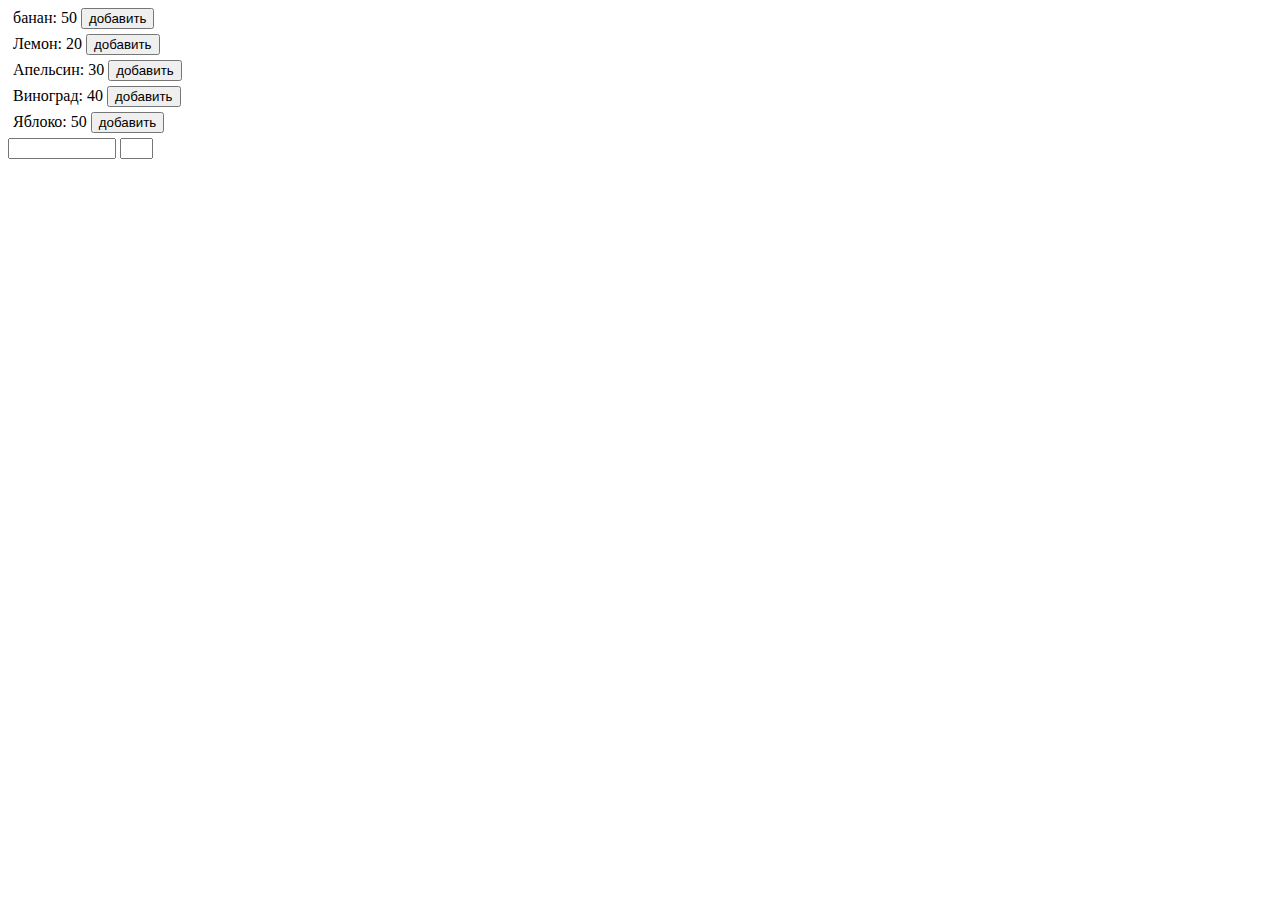
==== basket/index.html @ 2c65d5b1 "lesson 6" ====
<!DOCTYPE html>
<html lang="en">
<head>
    <meta charset="UTF-8">
    <meta http-equiv="X-UA-Compatible" content="IE=edge">
    <meta name="viewport" content="width=device-width, initial-scale=1.0">
    <title>Document</title>
</head>
<body>

<div id="catalog"></div>
<input type="text" id="totalPrice" style="width: 100px">
<input type="text" id="totalCount" style="width: 25px">
<script src="./main.js"></script>

</body>

</html>
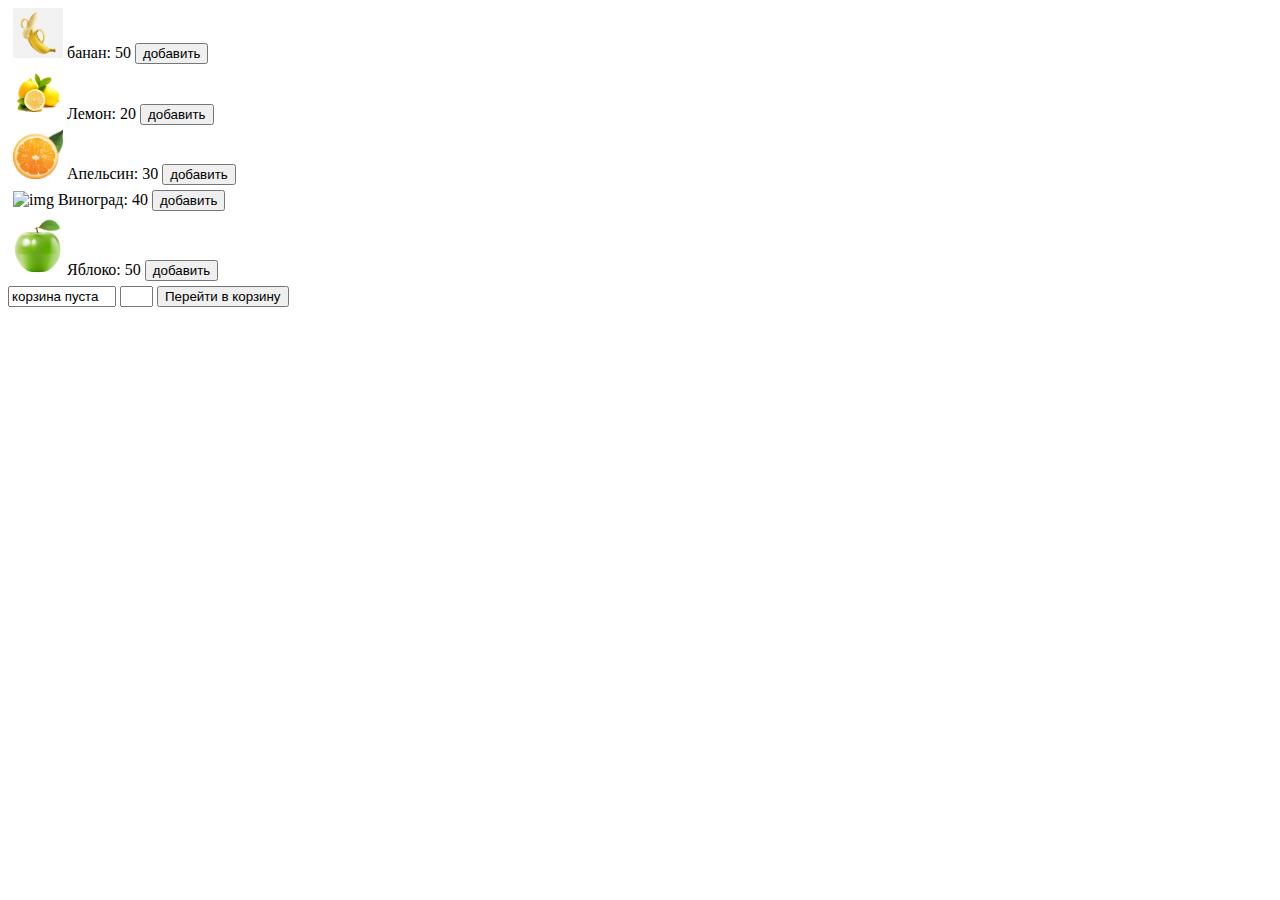
==== commit bc967b35: "lesson 7" ====
--- a/basket/index.html
+++ b/basket/index.html
@@ -9,10 +9,11 @@
 <body>
 
 <div id="catalog"></div>
-<input type="text" id="totalPrice" style="width: 100px">
+<input type="text" id="totalPrice" value="корзина пуста" style="width: 100px">
 <input type="text" id="totalCount" style="width: 25px">
+<a href="./Cart.html"><button id="sendBtn">Перейти в корзину</button>
+</a>
 <script src="./main.js"></script>
-
 </body>
 
 </html>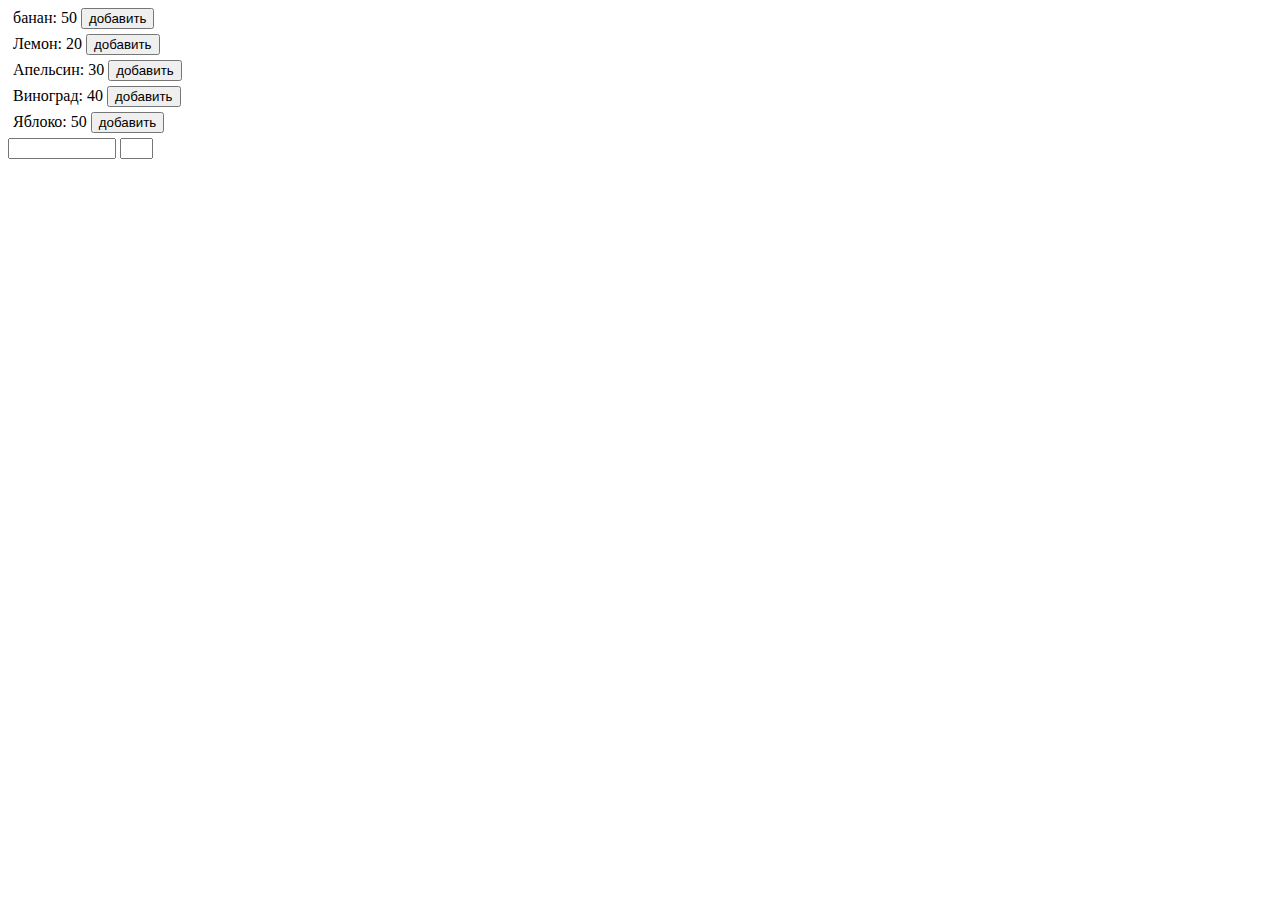
==== commit 503d78f8: "Merge pull request #4 from SFpoint/devbranch" ====
--- a/basket/index.html
+++ b/basket/index.html
@@ -9,11 +9,10 @@
 <body>
 
 <div id="catalog"></div>
-<input type="text" id="totalPrice" value="корзина пуста" style="width: 100px">
+<input type="text" id="totalPrice" style="width: 100px">
 <input type="text" id="totalCount" style="width: 25px">
-<a href="./Cart.html"><button id="sendBtn">Перейти в корзину</button>
-</a>
 <script src="./main.js"></script>
+
 </body>
 
 </html>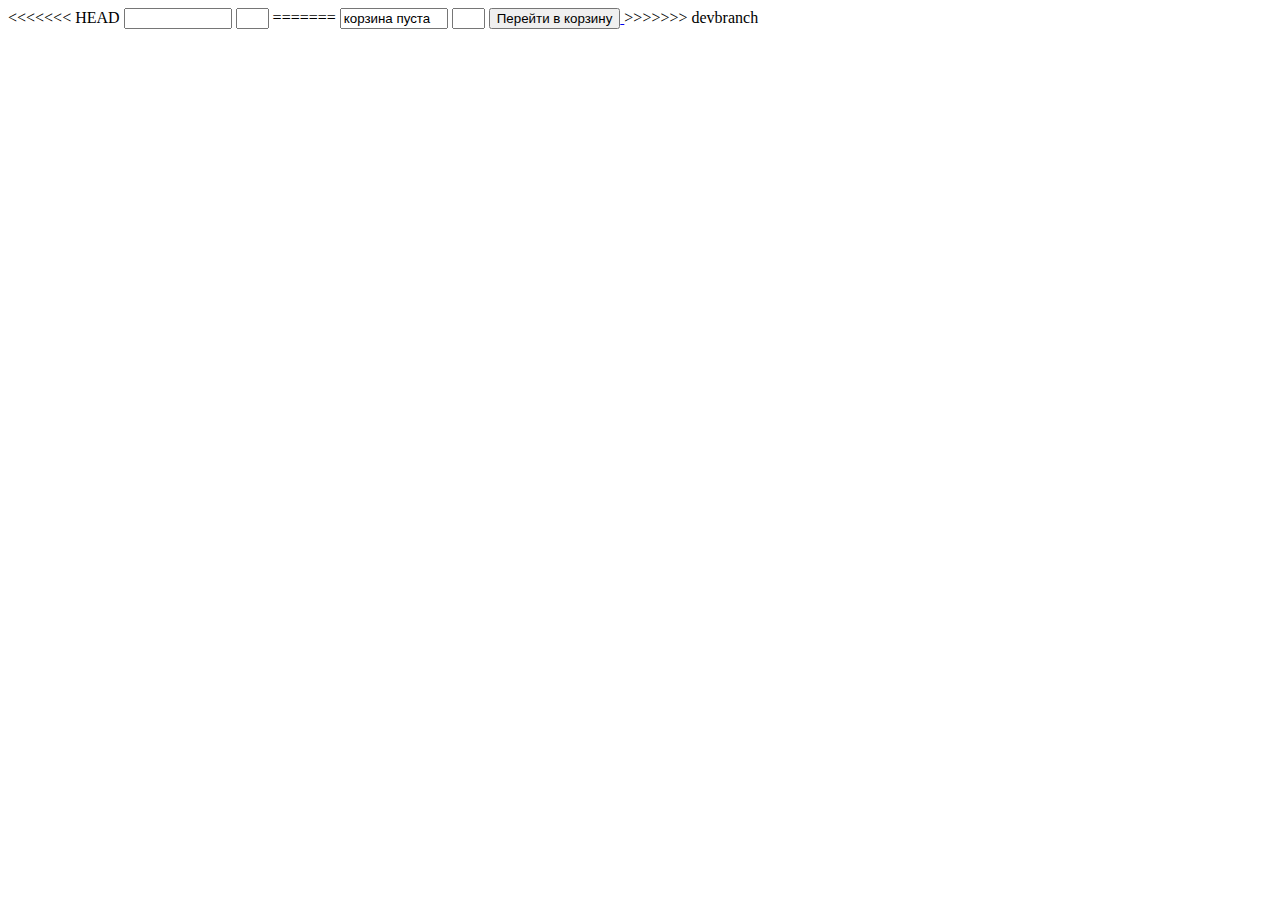
==== commit 41bda359: "Merge branch 'devbranch' into main" ====
--- a/basket/index.html
+++ b/basket/index.html
@@ -9,10 +9,18 @@
 <body>
 
 <div id="catalog"></div>
+<<<<<<< HEAD
 <input type="text" id="totalPrice" style="width: 100px">
 <input type="text" id="totalCount" style="width: 25px">
 <script src="./main.js"></script>
 
+=======
+<input type="text" id="totalPrice" value="корзина пуста" style="width: 100px">
+<input type="text" id="totalCount" style="width: 25px">
+<a href="./Cart.html"><button id="sendBtn">Перейти в корзину</button>
+</a>
+<script src="./main.js"></script>
+>>>>>>> devbranch
 </body>
 
 </html>